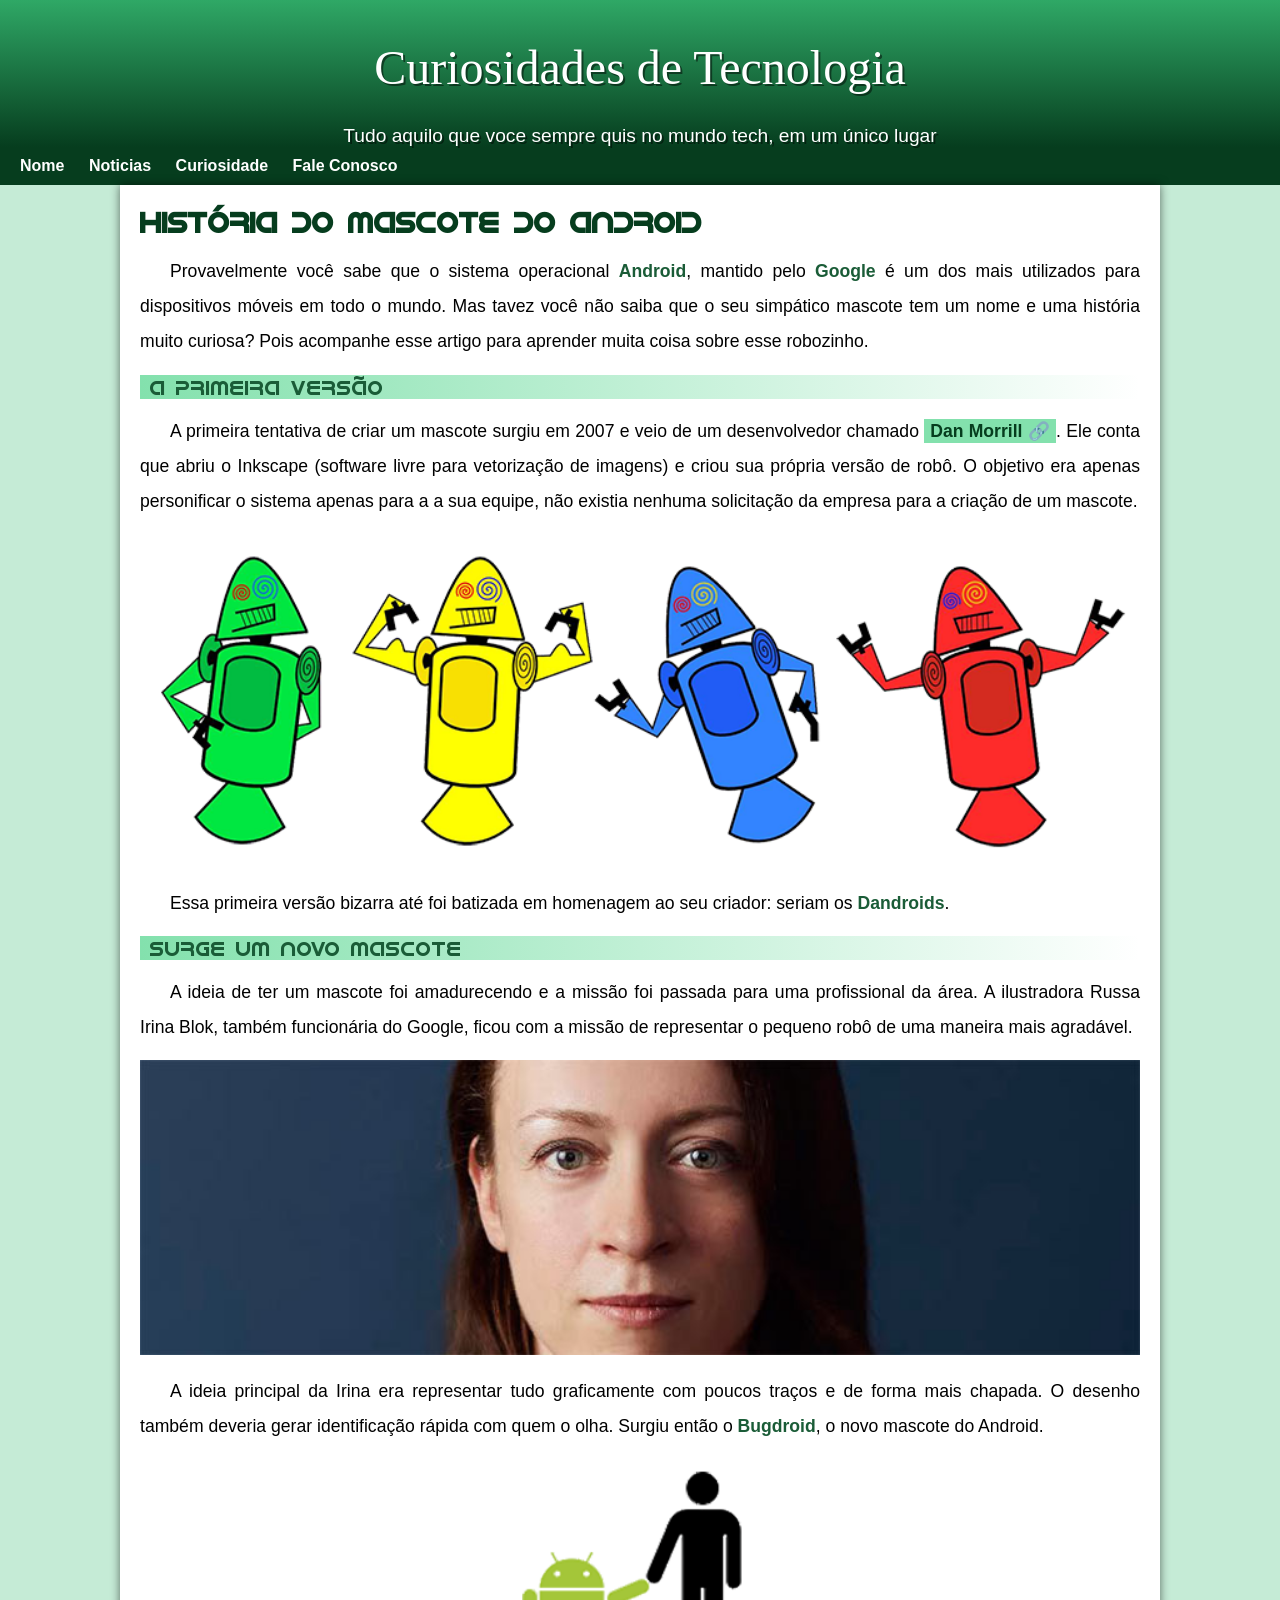
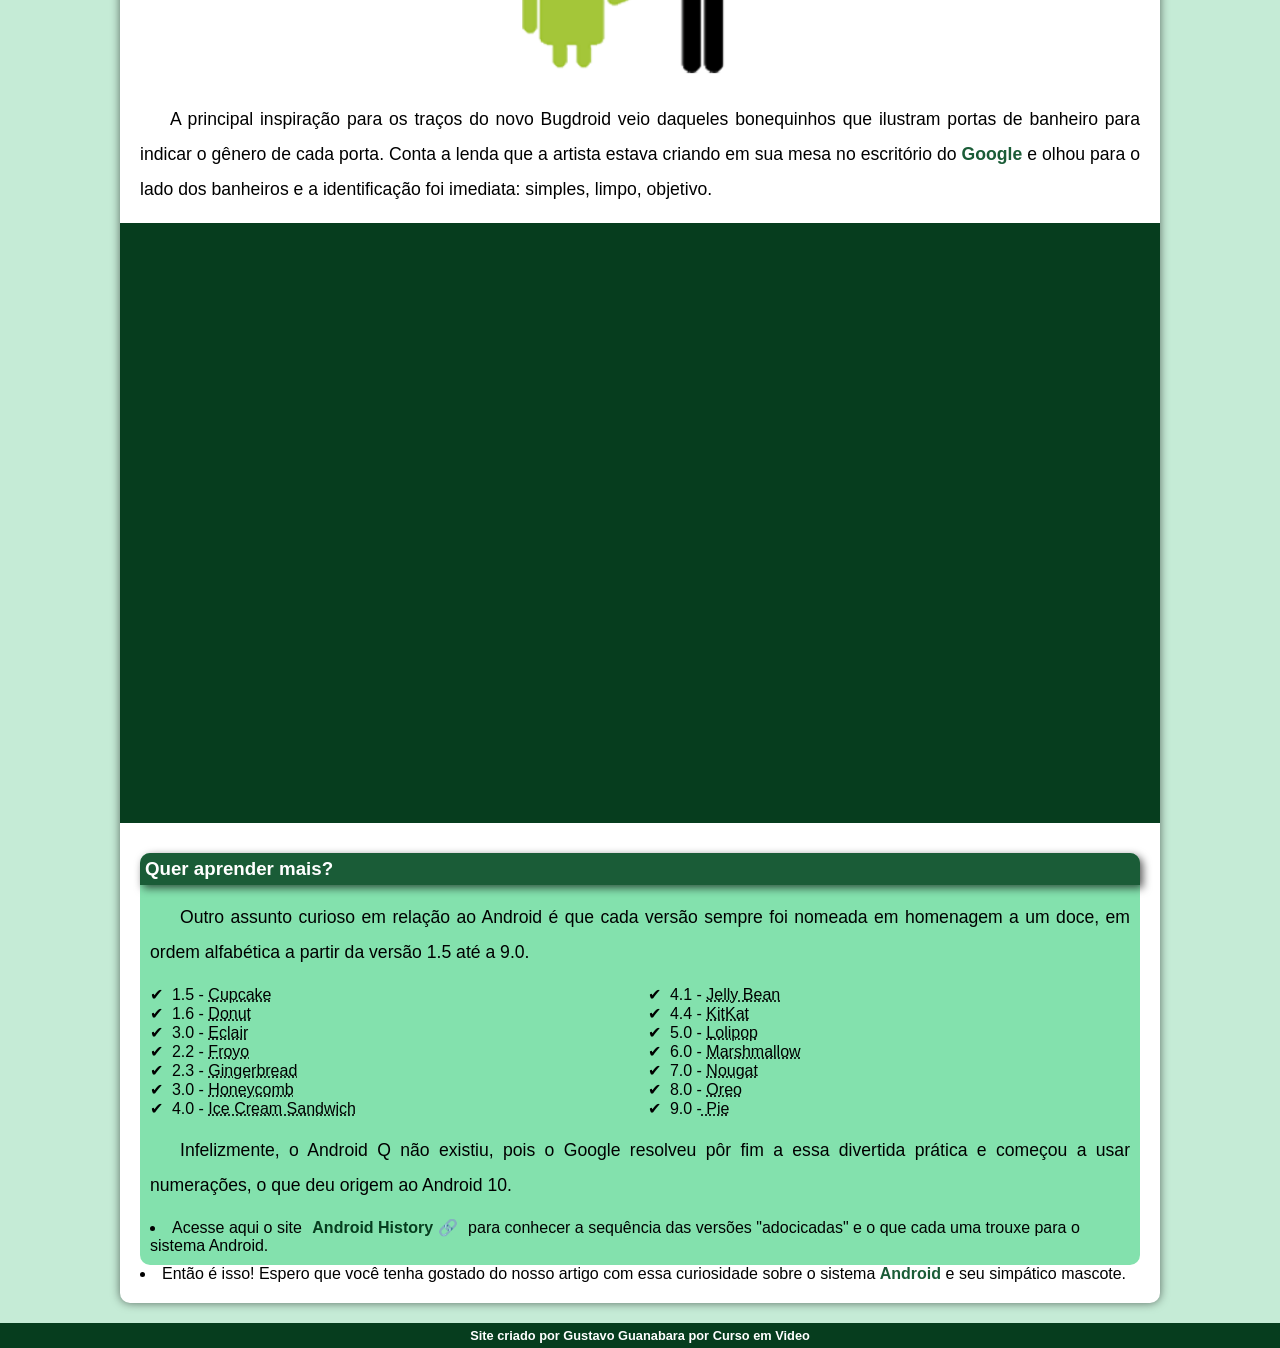
==== index.html @ 488039f3 "renomear" ====
<!DOCTYPE html>
<html lang="en">
<head>
    <meta charset="UTF-8">
    <meta name="viewport" content="width=device-width, initial-scale=1.0">
    <title>Como surgiu o robozinho do Android?</title>
    <link rel="shortcut icon" href="imagens/favicon.ico" type="image/x-icon">
    <link rel="stylesheet" href="estilo/style.css">
</head>
<body>
    <header>
        <h1>Curiosidades de Tecnologia</h1>
        <p>Tudo aquilo que voce sempre quis no mundo tech, em um único lugar</p>
    </header>
    <nav>
        <a href="#">Nome</a>
        <a href="#">Noticias</a>
        <a href="#">Curiosidade</a>
        <a href="#">Fale Conosco</a>
    </nav>
    <main>
        <article>
            <h1>História do Mascote do Android</h1>

            <p>Provavelmente você sabe que o sistema operacional <strong>Android</strong>, mantido pelo <strong>Google</strong> é um dos mais utilizados para dispositivos móveis em todo o mundo. Mas tavez você não saiba que o seu simpático mascote tem um nome e uma história muito curiosa? Pois acompanhe esse artigo para aprender muita coisa sobre esse robozinho.</p>

            <h2>A primeira versão</h2>

            <p>A primeira tentativa de criar um mascote surgiu em 2007 e veio de um desenvolvedor chamado <a href="https://androidcommunity.com/dan-morrill-shows-us-the-android-mascot-that-almost-was-20130103/" target="_blank" class="externo">Dan Morrill</a>. Ele conta que abriu o Inkscape (software livre para vetorização de imagens) e criou sua própria versão de robô. O objetivo era apenas personificar o sistema apenas para a a sua equipe, não existia nenhuma solicitação da empresa para a criação de um mascote.</p>

            <picture>
                <source media="(max-width: 600px )" srcset="imagens/dan-droids-pq.png">
                <img src="imagens/dan-droids.png" alt="Primeiro mascote Android">
            </picture>

            <p>Essa primeira versão bizarra até foi batizada em homenagem ao seu criador: seriam os <strong>Dandroids</strong>.</p>

            <h2>Surge um novo mascote</h2>

            <p>A ideia de ter um mascote foi amadurecendo e a missão foi passada para uma profissional da área. A ilustradora Russa Irina Blok, também funcionária do Google, ficou com a missão de representar o pequeno robô de uma maneira mais agradável.</p>

            <picture>
                <source media="(max-width: 600px)" srcset="imagens/irina-blok-pq.jpg">
                <img src="imagens/irina-blok.jpg" alt="Criadora do bug droid">
            </picture>

            <p>A ideia principal da Irina era representar tudo graficamente com poucos traços e de forma mais chapada. O desenho também deveria gerar identificação rápida com quem o olha. Surgiu então o <strong>Bugdroid</strong>, o novo mascote do Android.</p>

            <img src="imagens/bugdroid.png" class="pequena" alt="bug droid">

            <p>A principal inspiração para os traços do novo Bugdroid veio daqueles bonequinhos que ilustram portas de banheiro para indicar o gênero de cada porta. Conta a lenda que a artista estava criando em sua mesa no escritório do <strong>Google</strong> e olhou para o lado dos banheiros e a identificação foi imediata: simples, limpo, objetivo.</p>

            <div class="video"><iframe width="560" height="315" src="https://www.youtube.com/embed/l2UDgpLz20M?si=etVsDxuBgUnQ7x-4" title="YouTube video player" frameborder="0" allow="accelerometer; autoplay; clipboard-write; encrypted-media; gyroscope; picture-in-picture; web-share" referrerpolicy="strict-origin-when-cross-origin" allowfullscreen></iframe></div>
            
           <aside>
               <h3>Quer aprender mais?</h3>
                <p>Outro assunto curioso em relação ao Android é que cada versão sempre foi nomeada em homenagem a um doce, em ordem alfabética a partir da versão 1.5 até a 9.0.</p>
                <ul>
                    <li>1.5 - <abbr title="Bolo de copo">Cupcake</abbr>
                    </li>
                    <li>1.6 - <abbr title="Rosquinha">Donut</abbr>
                    </li>
                    <li>3.0 - <abbr title="Bomba">Eclair</abbr>
                    </li>
                    <li>2.2 - <abbr title="Iogurt Congelado">Froyo</abbr>
                    </li>
                    <li>2.3 - <abbr title="Biscoito de gengibre">Gingerbread</abbr>
                    </li>
                    <li>3.0 - <abbr title="Favo de mel">Honeycomb</abbr>
                    </li>
                    <li>4.0 - <abbr title="Sanduiche de sorvete">Ice Cream Sandwich</abbr></li>
                    <li>4.1 - <abbr title="Jujuba">Jelly Bean</abbr>
                    </li>
                    <li>4.4 - <abbr title="Kitkat">KitKat</abbr>
                    </li>
                    <li>5.0 - <abbr title="Pirulito">Lolipop</abbr>
                    </li>
                    <li>6.0 - <abbr title="Marshmallow">Marshmallow</abbr>
                    </li>
                    <li>7.0 - <abbr title="Torrone">Nougat</abbr>
                    </li>
                    <li>8.0 - <abbr title="Oreo">Oreo</abbr>
                    </li>
                    <li>9.0 -<abbr title="Torta"> Pie</abbr>
                    </li>
                </ul>
                <p>Infelizmente, o Android Q não existiu, pois o Google resolveu pôr fim a essa divertida prática e começou a usar numerações, o que deu origem ao Android 10.</p>
                <li>Acesse aqui o site <a href="https://www.android.com/intl/en_uk/what-is-android/" target="_blank"  class="externo">Android History</a> para conhecer a sequência das versões "adocicadas" e o que cada uma trouxe para o sistema Android.</li>
           </aside>

            <li>Então é isso! Espero que você tenha gostado do nosso artigo com essa curiosidade sobre o sistema <strong>Android</strong> e seu simpático mascote.</li>
        </article>
    </main>
    <footer>
        <a href="https://www.cursoemvideo.com/" target="_blank">
            <p>Site criado por Gustavo Guanabara por Curso em Video</p>
        </a>
    </footer>
</body>
</html>
---- estilo/style.css ----
@charset "UTF-8";
@import url('https://fonts.googleapis.com/css2?family=Bebas+Neue&display=swap'); 


@font-face{
    font-family: 'Android' ;
    src: url('../fontes/idroid.otf') format('opentype');
    font-weight: normal;
}
:root{
    --cor0: #c5ebd6;
    --cor1: #83e1ad;
    --cor2: #3ddc84;
    --cor3: #2fa866;
    --cor4: #1a5c37;
    --cor5: #063d1e;

    --fonte-padrao: Arial, Verdana, Helvetica, sans-serif;
    --fonte-destaque: 'bebas Neve', 'cursive';
    --fonte-android: 'Android', 'cursive';

}

* {
    margin: 0px;
    padding: 0px;
}

body{
    background-color:var(--cor0);
    font-family: var(--fonte-padrao);
}
a.externo::after{
    content: '\00A0\1F517';
}
main p{
    margin: 15px 0px 15px 0px;
    text-align: justify;
    text-indent: 30px;
    font-size: 1.1em;
    line-height: 2em;
}
main strong{
    color: var(--cor4);
    font-weight: bold;
}
main a{
    text-decoration: none;
    font-weight: bold;
    color: var(--cor5);
    background-color: var(--cor1);
    padding: 2px 6px;
}
main a:hover{
    text-decoration: underline;
    color: var(--cor3);
}

header{
    background-image: linear-gradient(to bottom, var(--cor3), var(--cor5));
    min-width: 150px;
    text-align: center;
    padding-top: 40px;
}
header > h1 {
    color: white;
    font-size: 3em;
    font-family: var(--fonte-destaque);
    margin-bottom: 20px;
    text-shadow: 2px 2px 0px rgba(0, 0, 0, 0.477);
    font-weight: normal;
    margin-bottom: 30px;
}

header > p {
    font-family: var(--fonte-padrao);
    font-size: 1.2em;
    max-width: 600px;
    padding-left: 10px;
    padding-right: 10px;
    color: white;
    margin: auto;
    text-shadow: 2px 2px 0px rgba(0, 0, 0, 0.477);
}

nav{
    background-color: var(--cor5);
    padding: 10px;
    box-shadow: 0px 7 px 9px rgba(0, 0, 0, 0.351);
}
nav > a{
    color: white;
    padding: 10px;
    text-decoration: none;
    font-weight: bold;
    transition-duration: 0.5s;
}

nav > a:hover{
    background-color: var(--cor3);
    color: var(--cor5);
}
main {
    min-width: 300px;
    max-width: 1000px;
    margin: auto;
    margin-bottom: 20px;
    padding: 20px;
    background-color: white;
    box-shadow: 0px 0px 10px rgba(0, 0, 0, 0.549);
    border-bottom-left-radius: 10px;
    border-bottom-right-radius: 10px;
}
main  h1 {
    color: var(--cor5);
    font-family: var(--fonte-android);
    font-size: 1.8em;
}
main h2 {
    font-family: var(--fonte-android);
    color: var(--cor4);
    font-size: 1.3em;
    font-weight: normal;
    background-image: linear-gradient(to right, var(--cor1), transparent);
    text-indent: 10px;
}
main img {
    width: 100%;
}
main img.pequena {
    max-width: 350px;
    display: block;
    margin: auto;
}

div.video{
    background-color: var(--cor5);
    margin: 0px -20px 30px -20px;
    padding: 20px;
    position: relative;
    padding-bottom: 58%;
}

div.video > iframe{
    position: absolute;
    top: 5%;
    left: 5%;
    width: 90%;
    height: 90%;
}
aside{
    background-color: var(--cor1);
    padding: 10px;
    border-radius: 10px;
}

aside > h3{
    background-color: var(--cor4);
    color: white;
    padding: 5px;
    margin: -10px -10px 0px -10px;
    border-radius: 10px 10px 0px 0px;
    box-shadow: 3px 3px 8px rgba(0, 0, 0, 0.644);
}

aside > ul{
    list-style-type: '\2714\00A0\00A0';
    list-style-position: inside;
    columns: 2;
}
footer{
    background-color: var(--cor5);
    color: white;
    text-align: center;
    font-size: 0.8em;
    padding: 5px;

}

footer a {
    color: white;
    font-weight: bold;
    text-decoration: none;
}

footer a:hover{
    color: blue;
    text-decoration: underline;
}
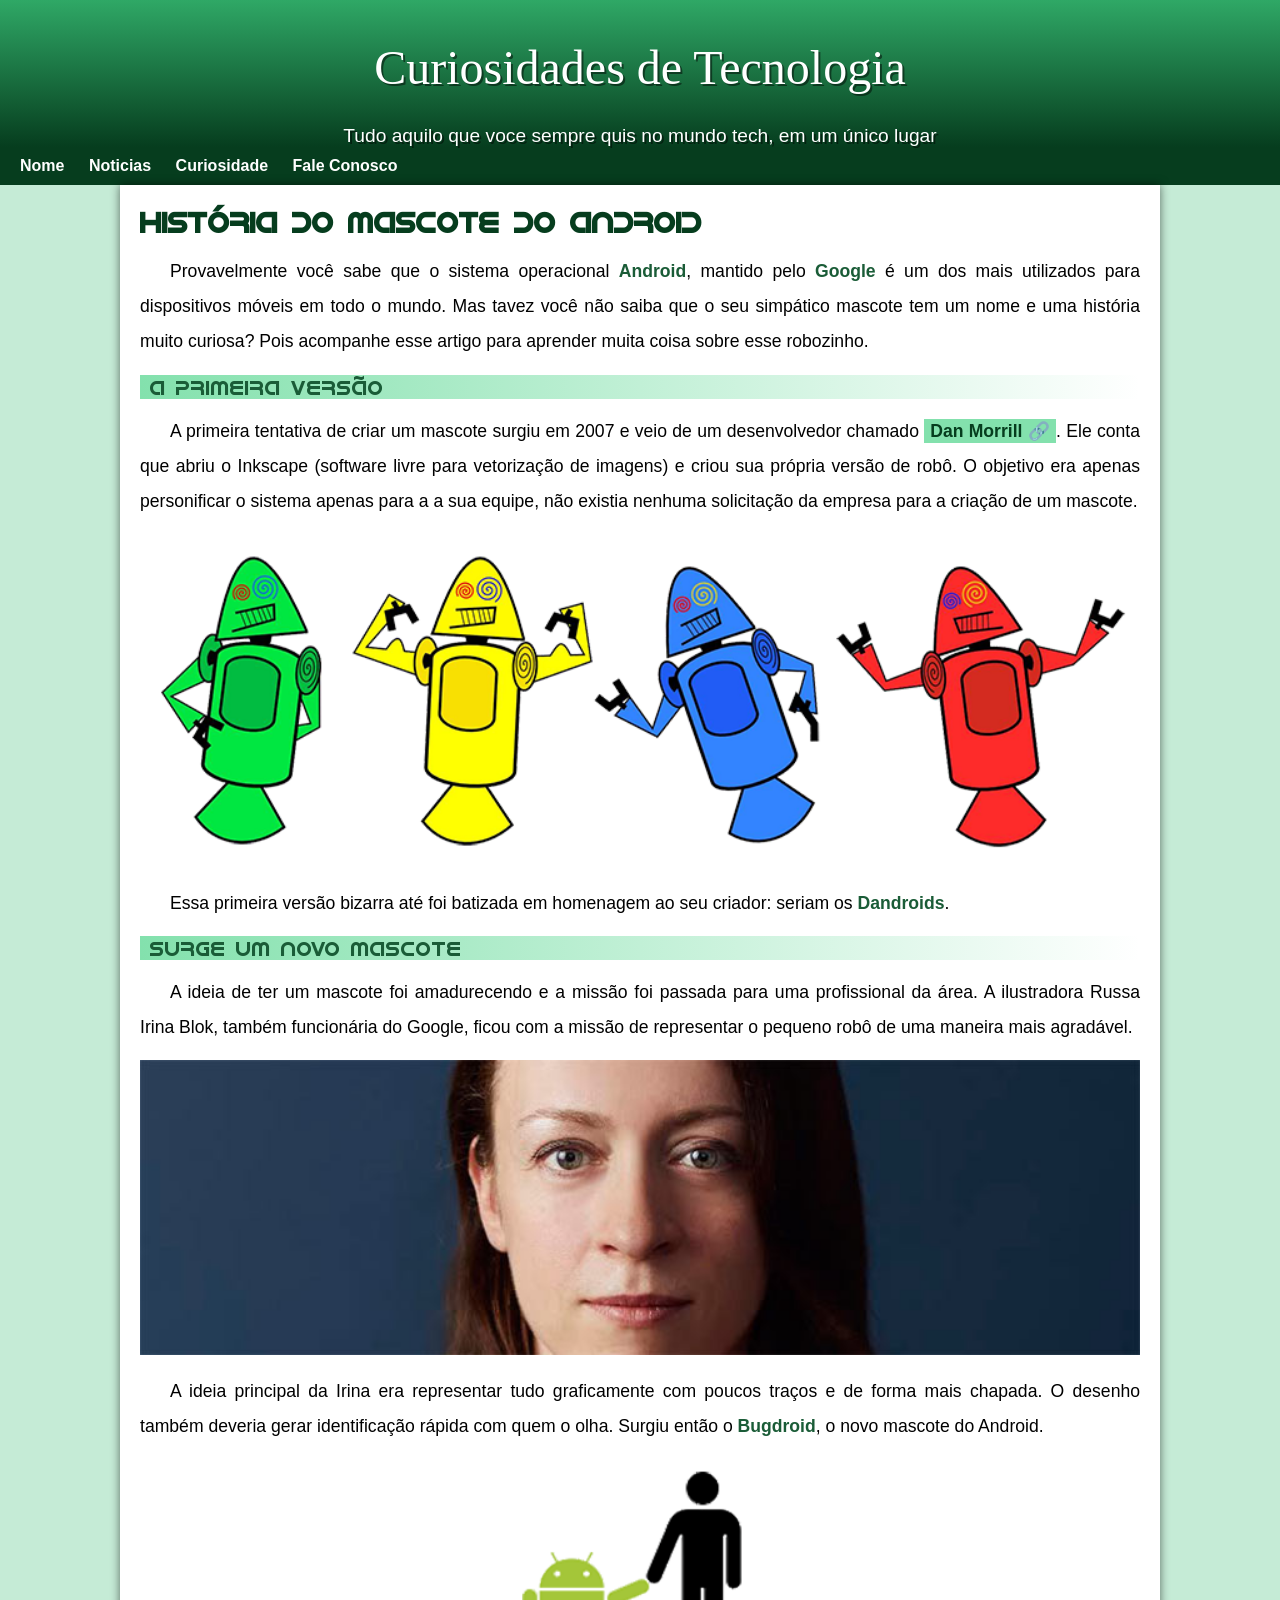
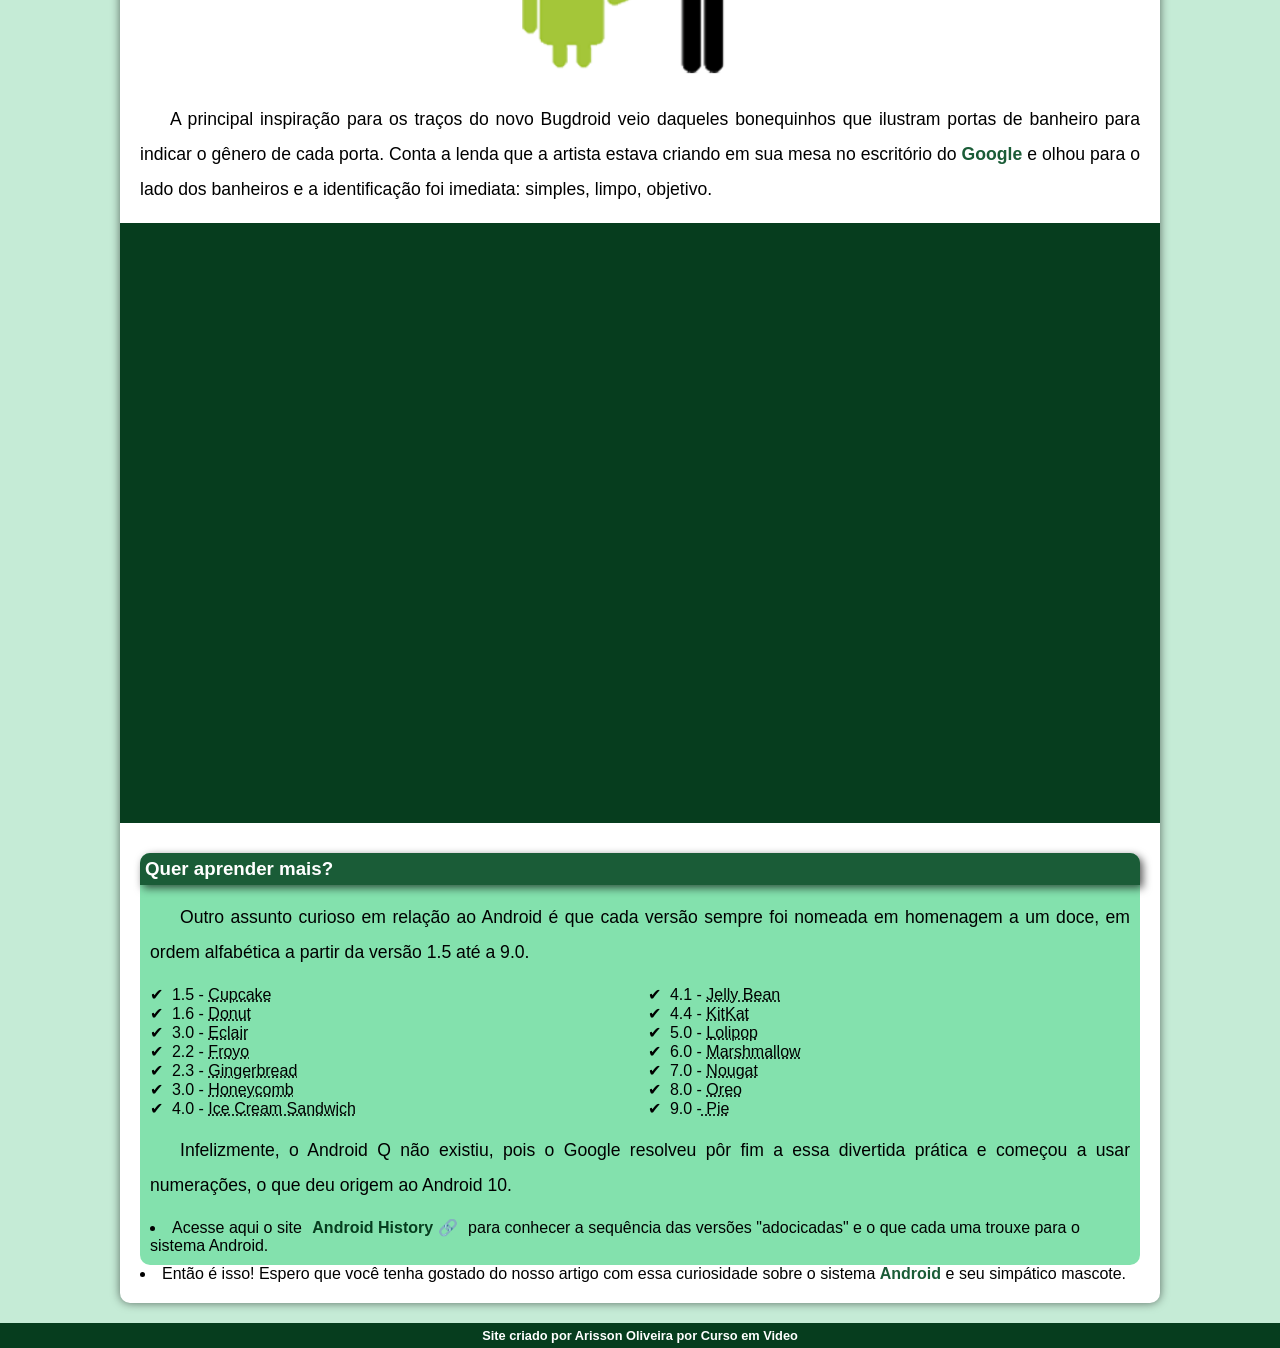
==== commit 7f654027: "link perfil" ====
--- a/index.html
+++ b/index.html
@@ -92,8 +92,8 @@
         </article>
     </main>
     <footer>
-        <a href="https://www.cursoemvideo.com/" target="_blank">
-            <p>Site criado por Gustavo Guanabara por Curso em Video</p>
+        <a href="https://github.com/Arisson-Oliveira" target="_blank">
+            <p>Site criado por Arisson Oliveira por Curso em Video</p>
         </a>
     </footer>
 </body>
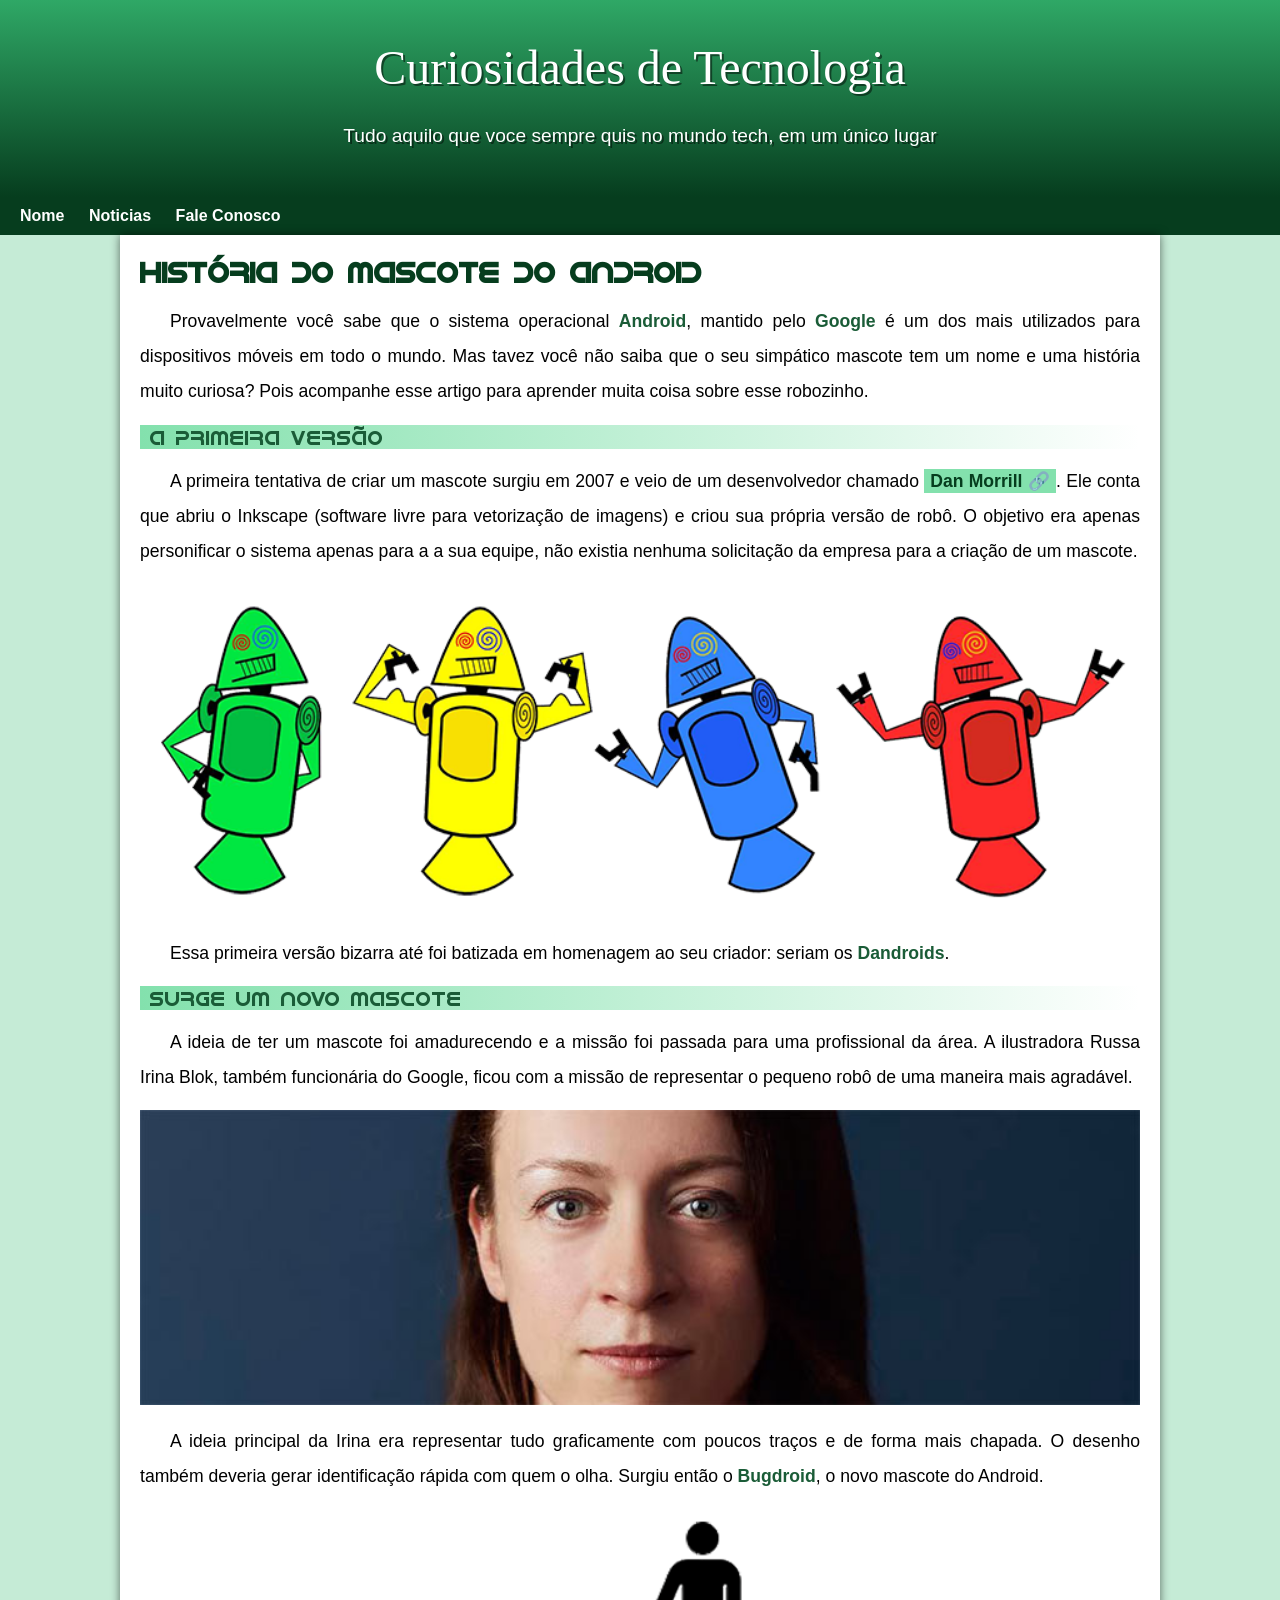
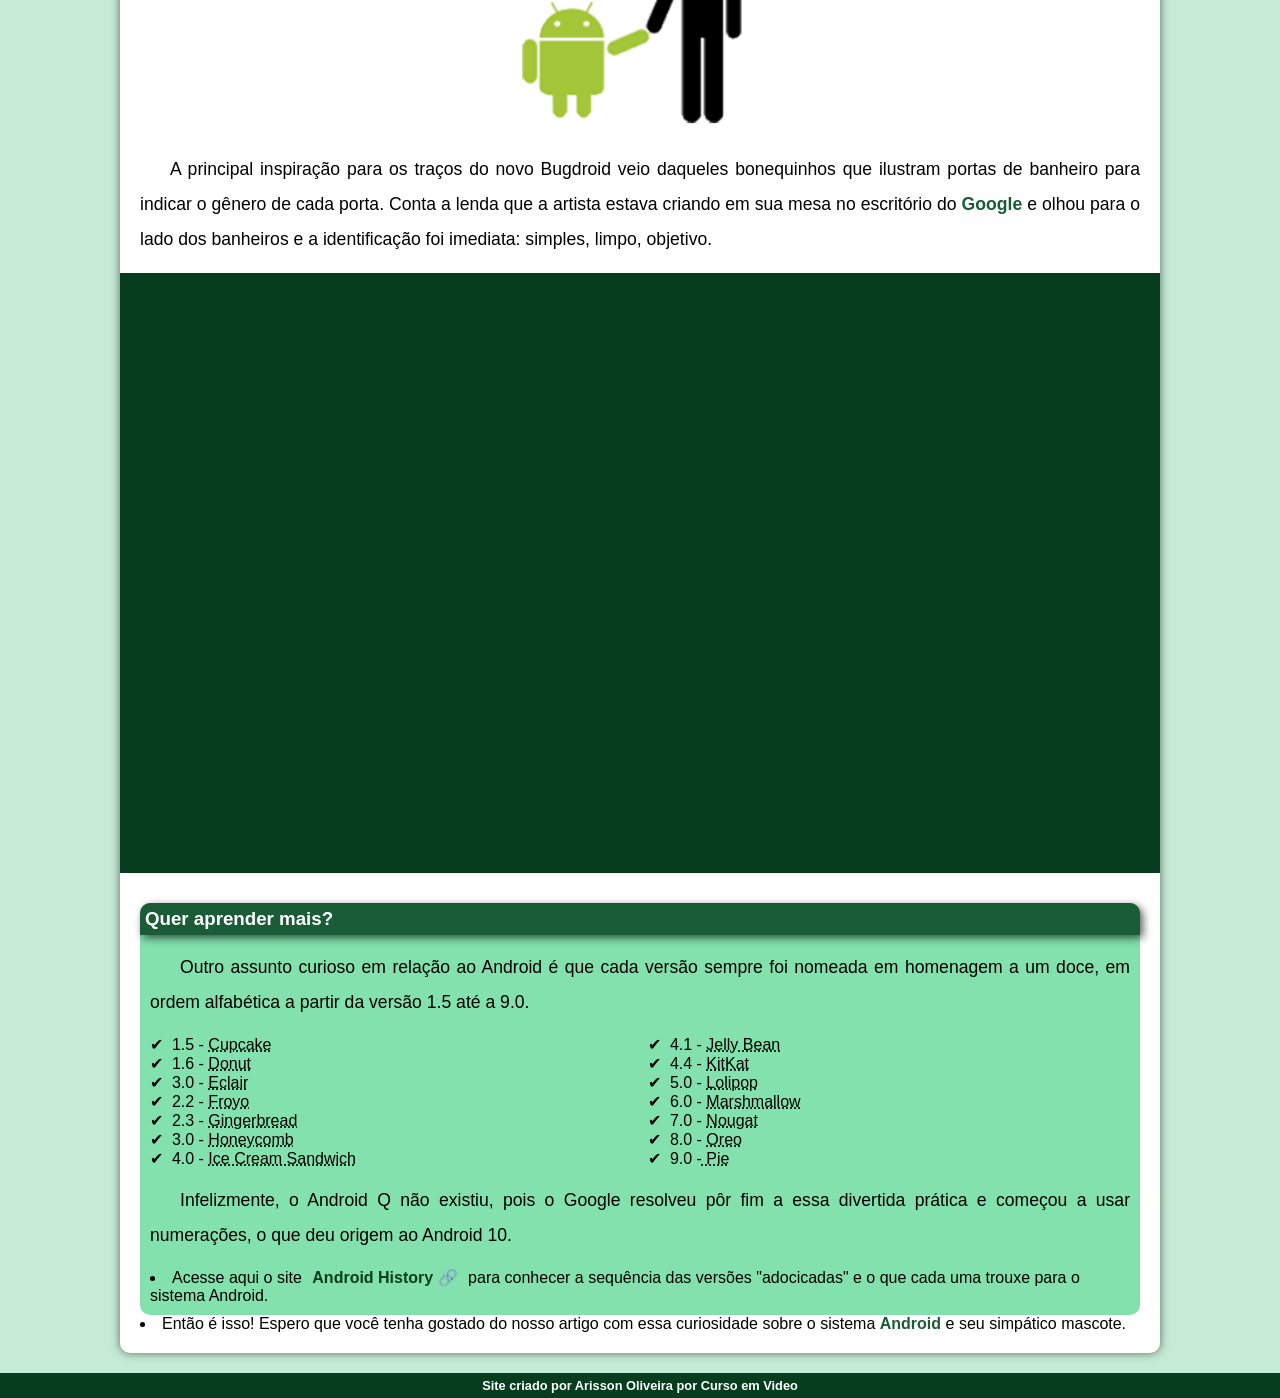
==== commit d18044f7: "padding bottom add" ====
--- a/index.html
+++ b/index.html
@@ -15,7 +15,6 @@
     <nav>
         <a href="#">Nome</a>
         <a href="#">Noticias</a>
-        <a href="#">Curiosidade</a>
         <a href="#">Fale Conosco</a>
     </nav>
     <main>
--- a/estilo/style.css
+++ b/estilo/style.css
@@ -80,6 +80,7 @@
     padding-right: 10px;
     color: white;
     margin: auto;
+    padding-bottom: 50px;
     text-shadow: 2px 2px 0px rgba(0, 0, 0, 0.477);
 }
 
